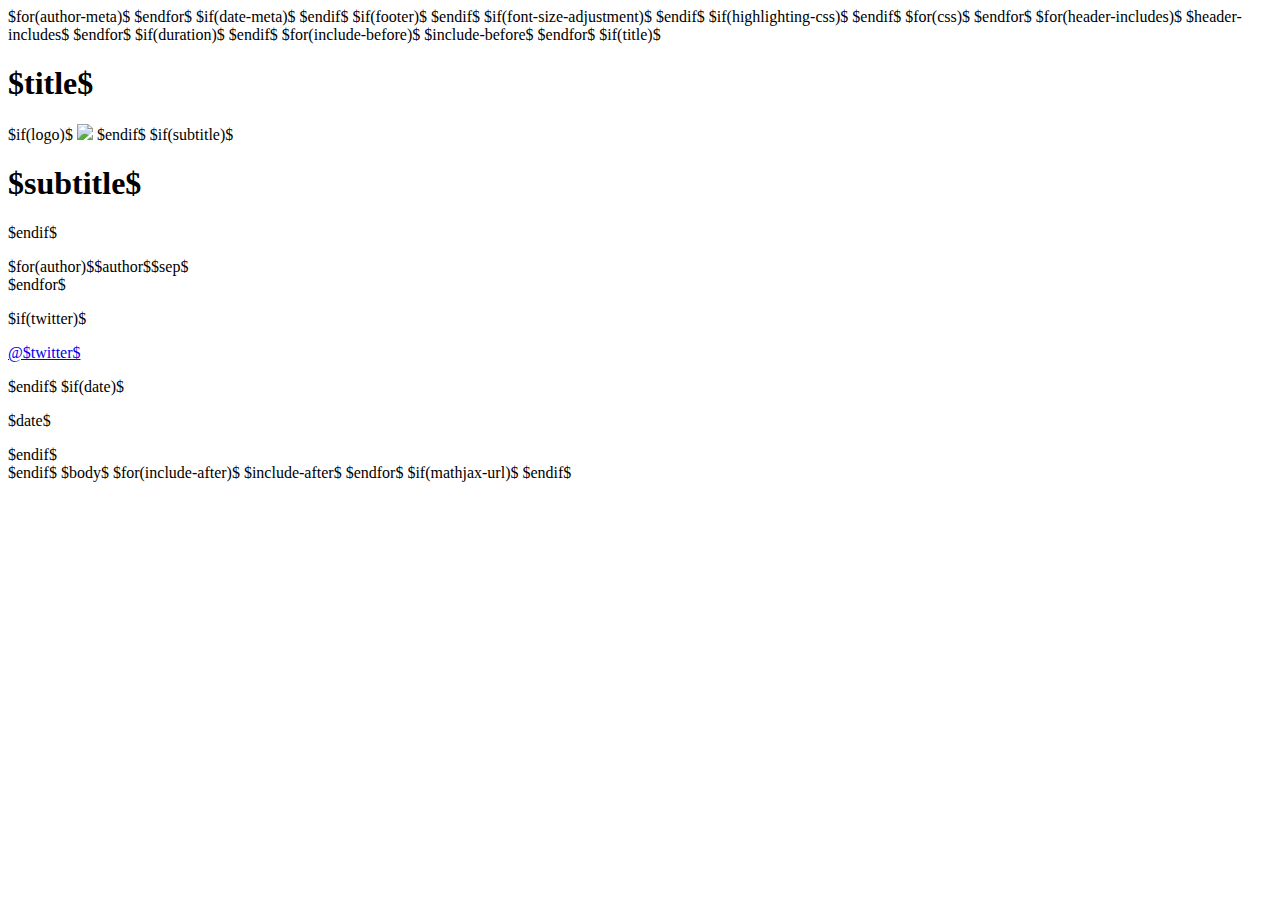
==== open_science_zealot/default.html @ 692107fd "more styling" ====
<?xml version="1.0" encoding="utf-8"?>
<!DOCTYPE html PUBLIC "-//W3C//DTD XHTML 1.0 Strict//EN"
 "http://www.w3.org/TR/xhtml1/DTD/xhtml1-strict.dtd">
<html xmlns="http://www.w3.org/1999/xhtml"$if(lang)$ lang="$lang$" xml:lang="$lang$"$endif$>
<head>
  <meta http-equiv="Content-Type" content="text/html; charset=utf-8" />
  <meta http-equiv="Content-Style-Type" content="text/css" />
  <meta name="generator" content="pandoc" />
$for(author-meta)$
  <meta name="author" content="$author-meta$" />
$endfor$
$if(date-meta)$
  <meta name="date" content="$date-meta$" />
$endif$
$if(footer)$
  <meta name="copyright" content="$footer$"/> 
$endif$
$if(font-size-adjustment)$
  <meta name="font-size-adjustment" content="$font-size-adjustment$"/> 
$endif$
  <title>$if(title-prefix)$$title-prefix$ - $endif$$pagetitle$</title>
  <style type="text/css">code{white-space: pre;}</style>
$if(highlighting-css)$
  <style type="text/css">
$highlighting-css$
  </style>
$endif$
  <link rel="stylesheet" type="text/css" media="screen, projection, print"
    href="$slidy-url$/styles/slidy.css" />
$for(css)$
  <link rel="stylesheet" type="text/css" media="screen, projection, print"
   href="$css$" />
$endfor$
$for(header-includes)$
  $header-includes$
$endfor$
  <script src="$slidy-url$/scripts/slidy.js"
    charset="utf-8" type="text/javascript"></script>
$if(duration)$
  <meta name="duration" content="$duration$" />
$endif$
</head>
<body>
$for(include-before)$
$include-before$
$endfor$
$if(title)$
<div class="slide titlepage">
  <h1 class="title">$title$</h1>
$if(logo)$
  <img class="logo" src="$logo$">
$endif$
$if(subtitle)$
  <h1 class="subtitle">$subtitle$</h1>
$endif$
  <p class="author">
$for(author)$$author$$sep$<br/>$endfor$
  </p>
$if(twitter)$
  <p class="twitter"><a href="http://twitter.com/$twitter$">@$twitter$</a></p>
$endif$
$if(date)$
  <p class="date">$date$</p>
$endif$
</div>
$endif$
$body$
$for(include-after)$
$include-after$
$endfor$

$if(mathjax-url)$
  <!-- dynamically load mathjax for compatibility with self-contained -->
  <script>
    (function () {
      var script = document.createElement("script");
      script.type = "text/javascript";
      script.src  = "$mathjax-url$";
      document.getElementsByTagName("head")[0].appendChild(script);
    })();
  </script>
$endif$

</body>
</html>
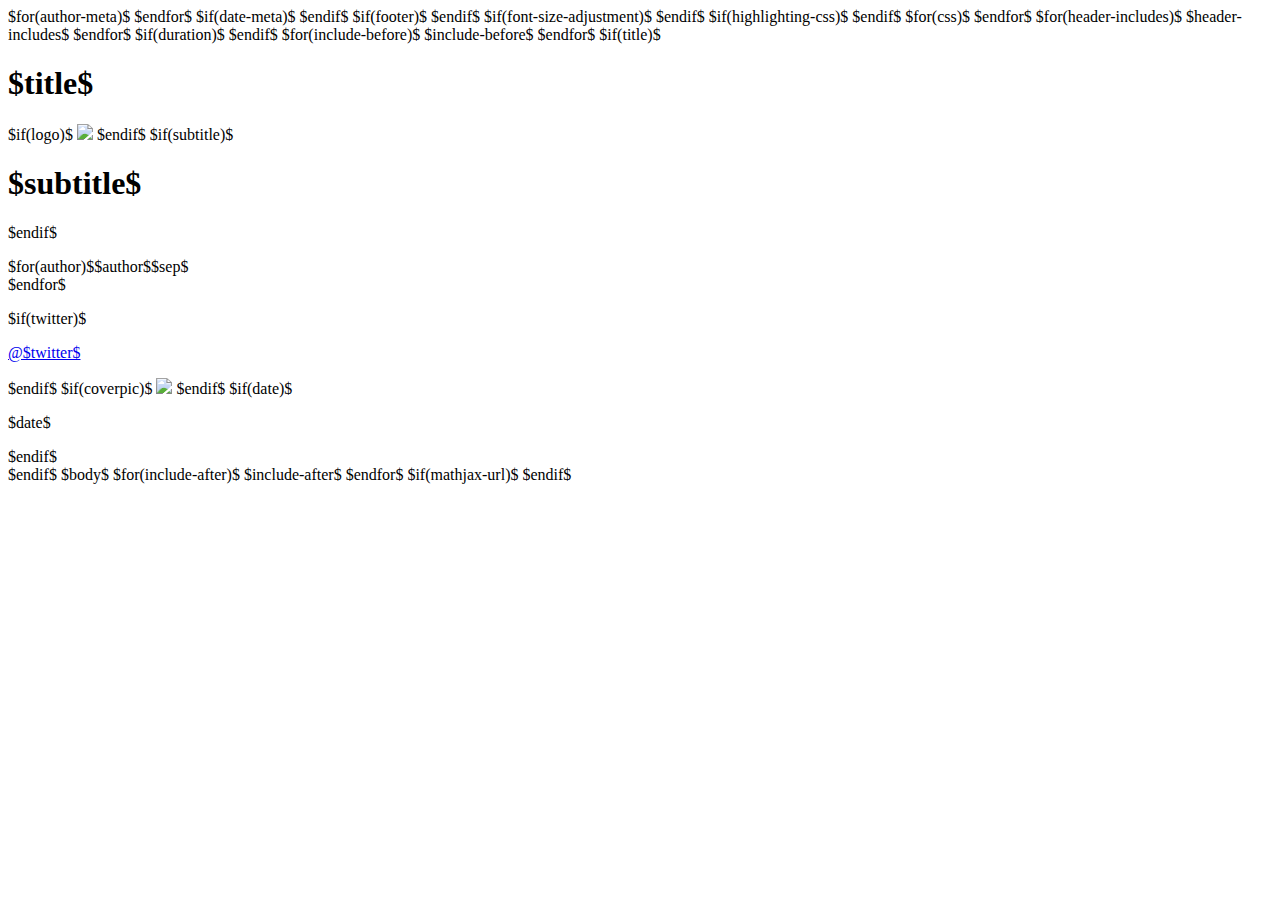
==== commit 151013fa: "added cov image" ====
--- a/open_science_zealot/default.html
+++ b/open_science_zealot/default.html
@@ -59,6 +59,9 @@
 $if(twitter)$
   <p class="twitter"><a href="http://twitter.com/$twitter$">@$twitter$</a></p>
 $endif$
+$if(coverpic)$
+  <img class="coverpic" src="$coverpic$">
+$endif$
 $if(date)$
   <p class="date">$date$</p>
 $endif$
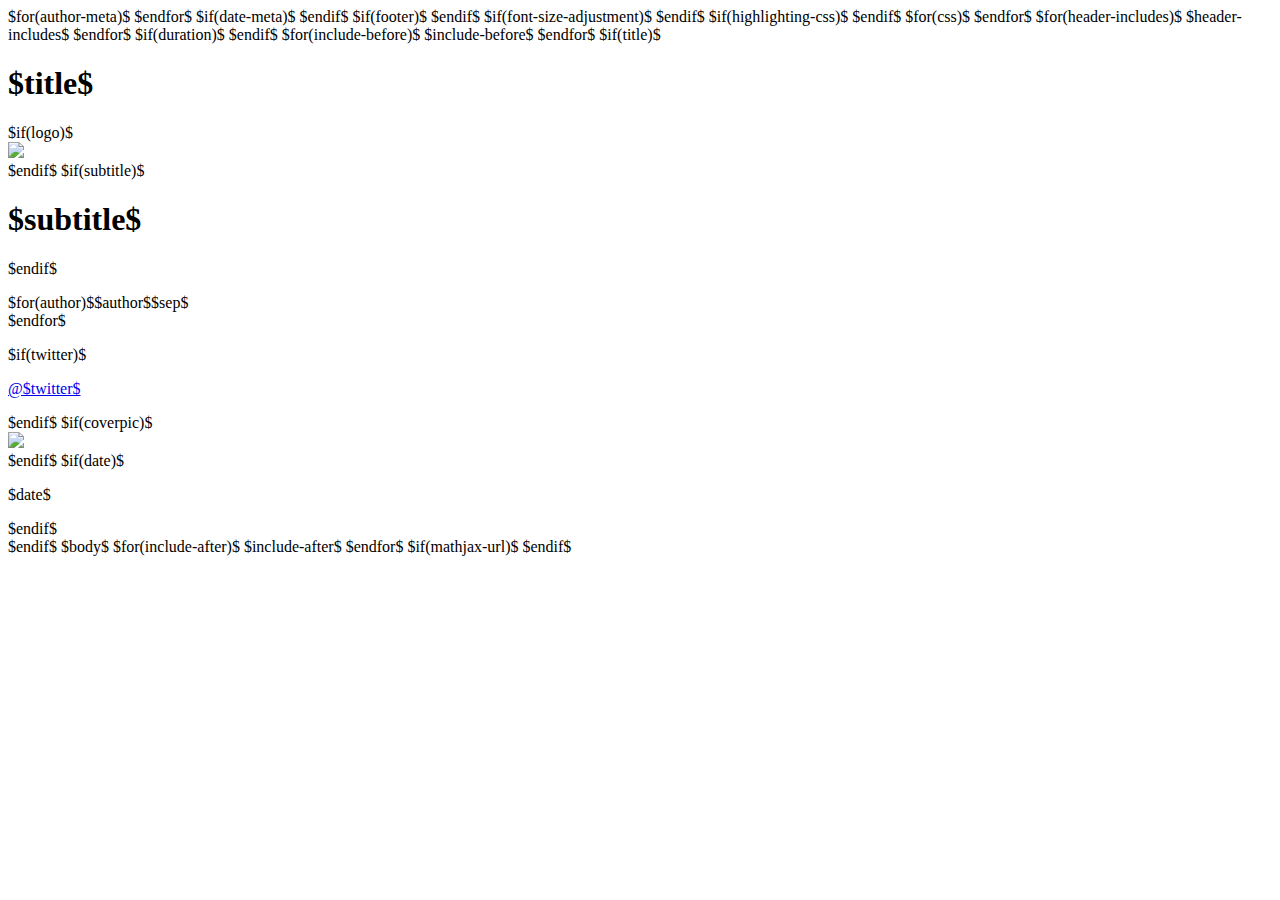
==== commit 7961998d: "more css monkeying" ====
--- a/open_science_zealot/default.html
+++ b/open_science_zealot/default.html
@@ -48,7 +48,9 @@
 <div class="slide titlepage">
   <h1 class="title">$title$</h1>
 $if(logo)$
-  <img class="logo" src="$logo$">
+  <div class="logo">
+    <img src="$logo$">
+  </div>
 $endif$
 $if(subtitle)$
   <h1 class="subtitle">$subtitle$</h1>
@@ -60,7 +62,9 @@
   <p class="twitter"><a href="http://twitter.com/$twitter$">@$twitter$</a></p>
 $endif$
 $if(coverpic)$
-  <img class="coverpic" src="$coverpic$">
+  <div class="coverpic">
+    <img src="$coverpic$">
+  </div>
 $endif$
 $if(date)$
   <p class="date">$date$</p>
